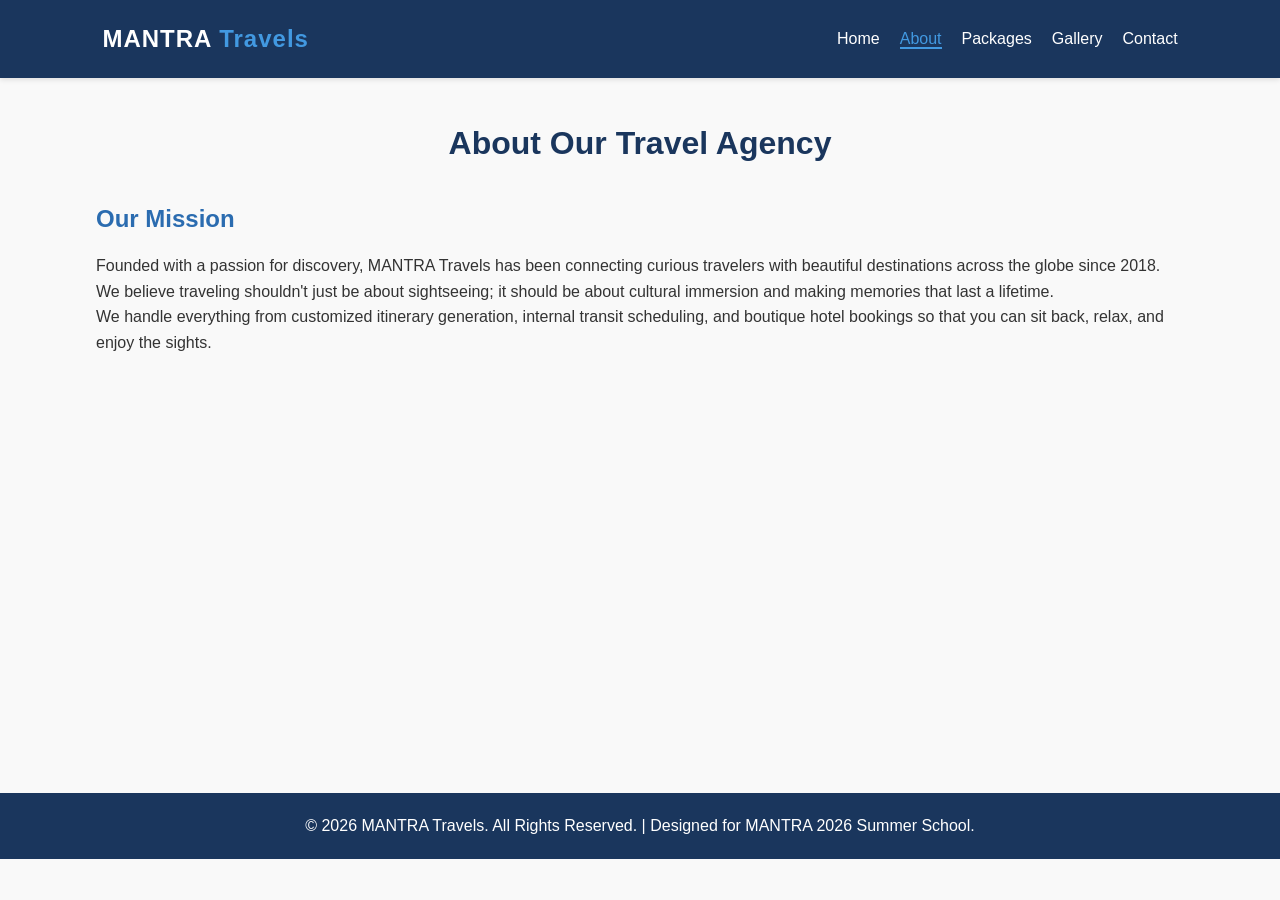
==== about.html @ 40bcbc24 "Add files via upload" ====
<!DOCTYPE html>
<html lang="en">
<head>
    <meta charset="UTF-8">
    <meta name="viewport" content="width=device-width, initial-scale=1.0">
    <title>About Us | MANTRA Travels</title>
    <meta name="description" content="Learn more about MANTRA Travels, our core mission, history, and our dedicated team of travel experts.">
    <meta name="keywords" content="about mantratravels, travel agency history, tour operators">
    <link rel="stylesheet" href="style.css">
</head>
<body>

    <header>
        <div class="logo">MANTRA <span>Travels</span></div>
        <nav>
            <ul class="nav-links" id="navLinks">
                <li><a href="index.html">Home</a></li>
                <li><a href="about.html" class="active">About</a></li>
                <li><a href="packages.html">Packages</a></li>
                <li><a href="gallery.html">Gallery</a></li>
                <li><a href="contact.html">Contact</a></li>
            </ul>
            <div class="hamburger" id="hamburger">&#9776;</div>
        </nav>
    </header>

    <main class="container page-content">
        <h1>About Our Travel Agency</h1>
        <div class="about-section">
            <div class="about-text">
                <h2>Our Mission</h2>
                <p>Founded with a passion for discovery, MANTRA Travels has been connecting curious travelers with beautiful destinations across the globe since 2018. We believe traveling shouldn't just be about sightseeing; it should be about cultural immersion and making memories that last a lifetime.</p>
                <p>We handle everything from customized itinerary generation, internal transit scheduling, and boutique hotel bookings so that you can sit back, relax, and enjoy the sights.</p>
            </div>
        </div>
    </main>

    <footer>
        <p>&copy; 2026 MANTRA Travels. All Rights Reserved. | Designed for MANTRA 2026 Summer School.</p>
    </footer>

    <script src="script.js"></script>
</body>
</html>
---- style.css ----
/* Base Reset and Global Styling Rules */
* {
    margin: 0;
    padding: 0;
    box-sizing: border-box;
    font-family: 'Segoe UI', Tahoma, Geneva, Verdana, sans-serif;
}

body {
    line-height: 1.6;
    color: #333;
    background-color: #f9f9f9;
}

.container {
    width: 85%;
    max-width: 1200px;
    margin: 0 auto;
}

.page-content {
    padding: 40px 0;
    min-height: 75vh;
}

h1 {
    text-align: center;
    margin-bottom: 30px;
    color: #1a365d;
}

h2 {
    color: #2b6cb0;
    margin-bottom: 15px;
}

/* Header & Navigation Element Layouts */
header {
    background-color: #1a365d;
    color: #fff;
    display: flex;
    justify-content: space-between;
    align-items: center;
    padding: 20px 8%;
    position: sticky;
    top: 0;
    z-index: 1000;
    box-shadow: 0 2px 5px rgba(0,0,0,0.1);
}

.logo {
    font-size: 24px;
    font-weight: bold;
    letter-spacing: 1px;
}

.logo span {
    color: #4299e1;
}

.nav-links {
    list-style: none;
    display: flex;
}

.nav-links li {
    margin-left: 20px;
}

.nav-links a {
    color: #fff;
    text-decoration: none;
    font-size: 16px;
    font-weight: 500;
    transition: color 0.3s ease;
}

.nav-links a:hover, .nav-links a.active {
    color: #4299e1;
    border-bottom: 2px solid #4299e1;
}

.hamburger {
    display: none;
    font-size: 24px;
    cursor: pointer;
}

/* Hero Landing Section */
.hero-banner {
    background: linear-gradient(rgba(0,0,0,0.5), rgba(0,0,0,0.5)), url('https://picsum.photos/id/1015/1600/900') no-repeat center center/cover;
    height: 60vh;
    display: flex;
    justify-content: center;
    align-items: center;
    text-align: center;
    color: #fff;
    padding: 0 20px;
}

.hero-content h1 {
    font-size: 48px;
    color: #fff;
    margin-bottom: 15px;
}

.hero-content p {
    font-size: 18px;
    margin-bottom: 25px;
}

/* Form Action Buttons */
.cta-btn {
    display: inline-block;
    background-color: #e53e3e;
    color: #fff;
    padding: 12px 28px;
    text-decoration: none;
    border-radius: 5px;
    font-weight: bold;
    transition: background-color 0.3s;
    border: none;
    cursor: pointer;
}

.cta-btn:hover {
    background-color: #c53030;
}

.text-center {
    display: block;
    text-align: center;
}

/* Flex / Grid Responsiveness System */
.grid-3 {
    display: grid;
    grid-template-columns: repeat(3, 1fr);
    gap: 30px;
    margin-top: 20px;
}

.card {
    background: #fff;
    padding: 25px;
    border-radius: 8px;
    box-shadow: 0 4px 6px rgba(0,0,0,0.05);
    border-top: 4px solid #2b6cb0;
}

.package-card .price {
    font-size: 20px;
    font-weight: bold;
    color: #e53e3e;
    margin: 10px 0;
}

/* Photo Gallery Item Cards */
.gallery-item {
    position: relative;
    overflow: hidden;
    border-radius: 8px;
    box-shadow: 0 4px 6px rgba(0,0,0,0.1);
}

.gallery-item img {
    width: 100%;
    display: block;
    transition: transform 0.4s ease;
}

.gallery-item:hover img {
    transform: scale(1.05);
}

.caption {
    padding: 10px;
    background: #fff;
    text-align: center;
    font-weight: bold;
    color: #1a365d;
}

/* Form Section Layouts */
.contact-wrapper {
    display: grid;
    grid-template-columns: 1fr 2fr;
    gap: 40px;
    margin-top: 20px;
}

.form-container {
    background: #fff;
    padding: 30px;
    border-radius: 8px;
    box-shadow: 0 4px 6px rgba(0,0,0,0.05);
}

.form-group {
    margin-bottom: 20px;
}

.form-group label {
    display: block;
    margin-bottom: 6px;
    font-weight: 600;
}

.form-group input, .form-group select, .form-group textarea {
    width: 100%;
    padding: 10px;
    border: 1px solid #ccc;
    border-radius: 4px;
}

.error-box {
    background-color: #fed7d7;
    color: #9b2c2c;
    padding: 12px;
    border-radius: 4px;
    margin-bottom: 15px;
    font-weight: 500;
}

/* Main Global Footer Element */
footer {
    background-color: #1a365d;
    color: #fff;
    text-align: center;
    padding: 20px 0;
    margin-top: 40px;
}

/* RESPONSIVE MEDIA QUERIES (Mobile & Tablet Styling Updates) */
@media (max-width: 968px) {
    .grid-3, .contact-wrapper {
        grid-template-columns: repeat(2, 1fr);
    }
}

@media (max-width: 600px) {
    header {
        padding: 15px 5%;
    }
    
    .hamburger {
        display: block;
    }
    
    .nav-links {
        display: none;
        flex-direction: column;
        position: absolute;
        top: 70px;
        left: 0;
        width: 100%;
        background-color: #1a365d;
        text-align: center;
        padding: 20px 0;
        box-shadow: 0 4px 6px rgba(0,0,0,0.1);
    }
    
    .nav-links.active {
        display: flex;
    }
    
    .nav-links li {
        margin: 15px 0;
    }
    
    .grid-3, .contact-wrapper {
        grid-template-columns: 1fr;
    }
    
    .hero-content h1 {
        font-size: 32px;
    }
}
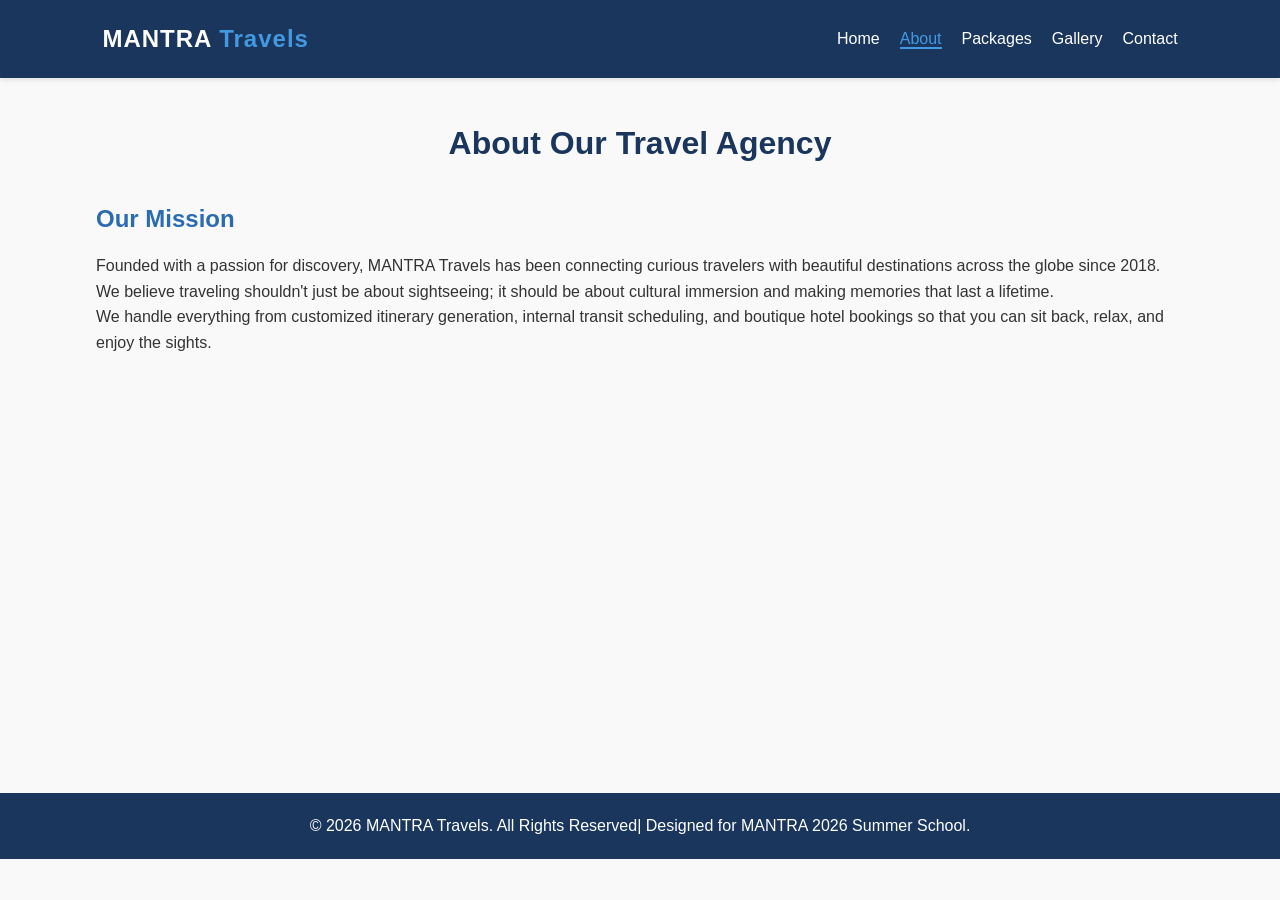
==== commit 513ea2d3: "Update about.html" ====
--- a/about.html
+++ b/about.html
@@ -36,9 +36,9 @@
     </main>
 
     <footer>
-        <p>&copy; 2026 MANTRA Travels. All Rights Reserved. | Designed for MANTRA 2026 Summer School.</p>
+        <p>&copy; 2026 MANTRA Travels. All Rights Reserved| Designed for MANTRA 2026 Summer School.</p>
     </footer>
 
     <script src="script.js"></script>
 </body>
-</html>+</html>
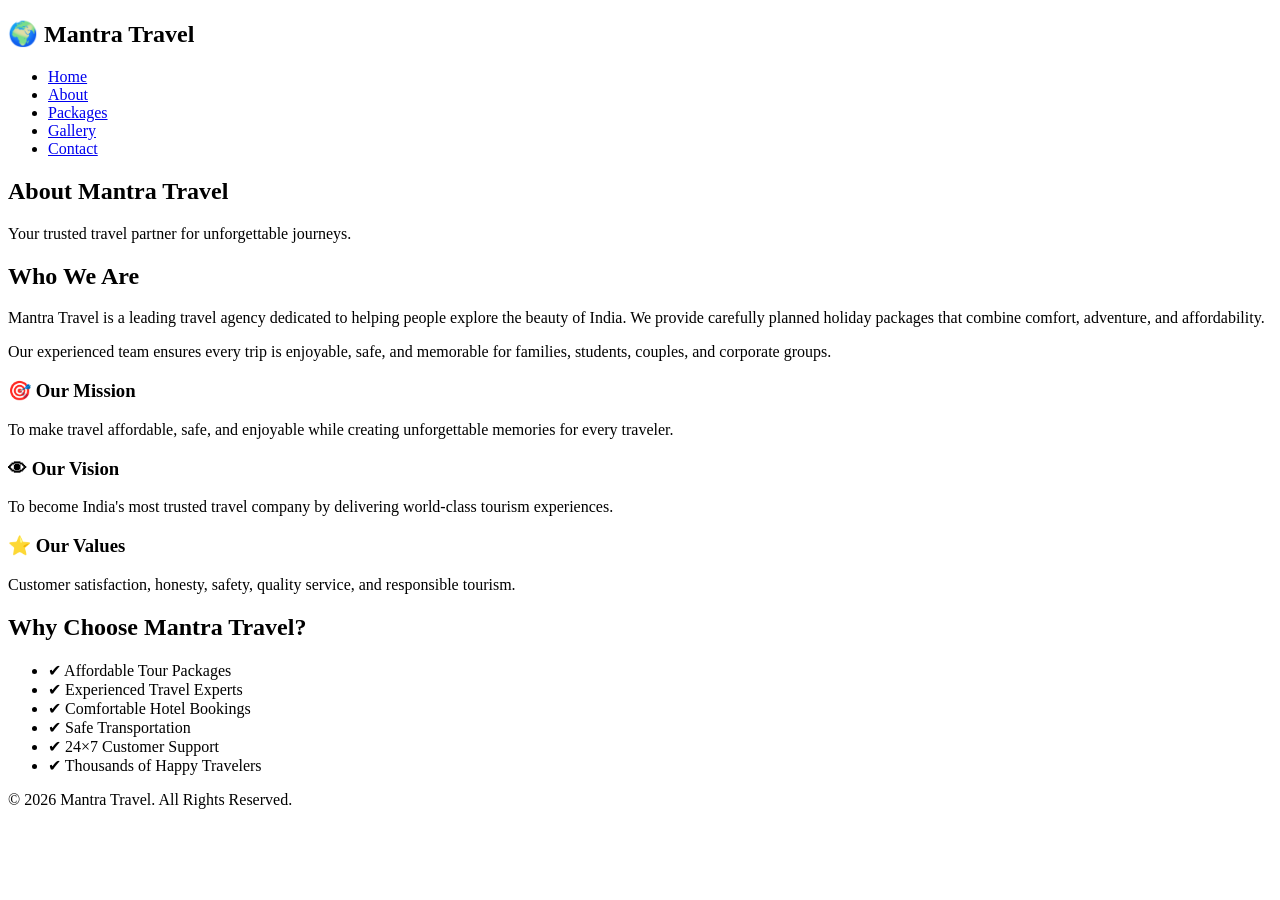
==== commit b9cd56a9: "Update about.html" ====
--- a/about.html
+++ b/about.html
@@ -1,44 +1,143 @@
 <!DOCTYPE html>
 <html lang="en">
+
 <head>
     <meta charset="UTF-8">
     <meta name="viewport" content="width=device-width, initial-scale=1.0">
-    <title>About Us | MANTRA Travels</title>
-    <meta name="description" content="Learn more about MANTRA Travels, our core mission, history, and our dedicated team of travel experts.">
-    <meta name="keywords" content="about mantratravels, travel agency history, tour operators">
-    <link rel="stylesheet" href="style.css">
+
+    <title>About Us | Mantra Travel</title>
+
+    <meta name="description"
+        content="Learn about Mantra Travel, our mission, vision, and commitment to providing unforgettable travel experiences across India.">
+
+    <meta name="keywords"
+        content="Mantra Travel, About, Tourism, Travel Agency, India Tours">
+
+    <link rel="stylesheet" href="css/style.css">
 </head>
+
 <body>
 
     <header>
-        <div class="logo">MANTRA <span>Travels</span></div>
+
+        <div class="logo">
+            <h2>🌍 Mantra Travel</h2>
+        </div>
+
         <nav>
-            <ul class="nav-links" id="navLinks">
+            <ul>
                 <li><a href="index.html">Home</a></li>
                 <li><a href="about.html" class="active">About</a></li>
                 <li><a href="packages.html">Packages</a></li>
                 <li><a href="gallery.html">Gallery</a></li>
                 <li><a href="contact.html">Contact</a></li>
             </ul>
-            <div class="hamburger" id="hamburger">&#9776;</div>
         </nav>
+
     </header>
 
-    <main class="container page-content">
-        <h1>About Our Travel Agency</h1>
-        <div class="about-section">
-            <div class="about-text">
-                <h2>Our Mission</h2>
-                <p>Founded with a passion for discovery, MANTRA Travels has been connecting curious travelers with beautiful destinations across the globe since 2018. We believe traveling shouldn't just be about sightseeing; it should be about cultural immersion and making memories that last a lifetime.</p>
-                <p>We handle everything from customized itinerary generation, internal transit scheduling, and boutique hotel bookings so that you can sit back, relax, and enjoy the sights.</p>
+    <section class="page-banner">
+
+        <h1>About Mantra Travel</h1>
+
+        <p>Your trusted travel partner for unforgettable journeys.</p>
+
+    </section>
+
+    <section class="about">
+
+        <div class="about-content">
+
+            <h2>Who We Are</h2>
+
+            <p>
+                Mantra Travel is a leading travel agency dedicated to helping
+                people explore the beauty of India. We provide carefully planned
+                holiday packages that combine comfort, adventure, and affordability.
+            </p>
+
+            <p>
+                Our experienced team ensures every trip is enjoyable, safe,
+                and memorable for families, students, couples, and corporate groups.
+            </p>
+
+        </div>
+
+    </section>
+
+    <section class="mission">
+
+        <div class="cards">
+
+            <div class="card">
+
+                <h3>🎯 Our Mission</h3>
+
+                <p>
+                    To make travel affordable, safe, and enjoyable while
+                    creating unforgettable memories for every traveler.
+                </p>
+
             </div>
+
+            <div class="card">
+
+                <h3>👁 Our Vision</h3>
+
+                <p>
+                    To become India's most trusted travel company by
+                    delivering world-class tourism experiences.
+                </p>
+
+            </div>
+
+            <div class="card">
+
+                <h3>⭐ Our Values</h3>
+
+                <p>
+                    Customer satisfaction, honesty, safety,
+                    quality service, and responsible tourism.
+                </p>
+
+            </div>
+
         </div>
-    </main>
+
+    </section>
+
+    <section class="why-us">
+
+        <h2>Why Choose Mantra Travel?</h2>
+
+        <ul>
+
+            <li>✔ Affordable Tour Packages</li>
+
+            <li>✔ Experienced Travel Experts</li>
+
+            <li>✔ Comfortable Hotel Bookings</li>
+
+            <li>✔ Safe Transportation</li>
+
+            <li>✔ 24×7 Customer Support</li>
+
+            <li>✔ Thousands of Happy Travelers</li>
+
+        </ul>
+
+    </section>
 
     <footer>
-        <p>&copy; 2026 MANTRA Travels. All Rights Reserved| Designed for MANTRA 2026 Summer School.</p>
+
+        <p>
+            © 2026 Mantra Travel. All Rights Reserved.
+        </p>
+
     </footer>
 
-    <script src="script.js"></script>
+    <script src="js/script.js"></script>
+
 </body>
+
 </html>
